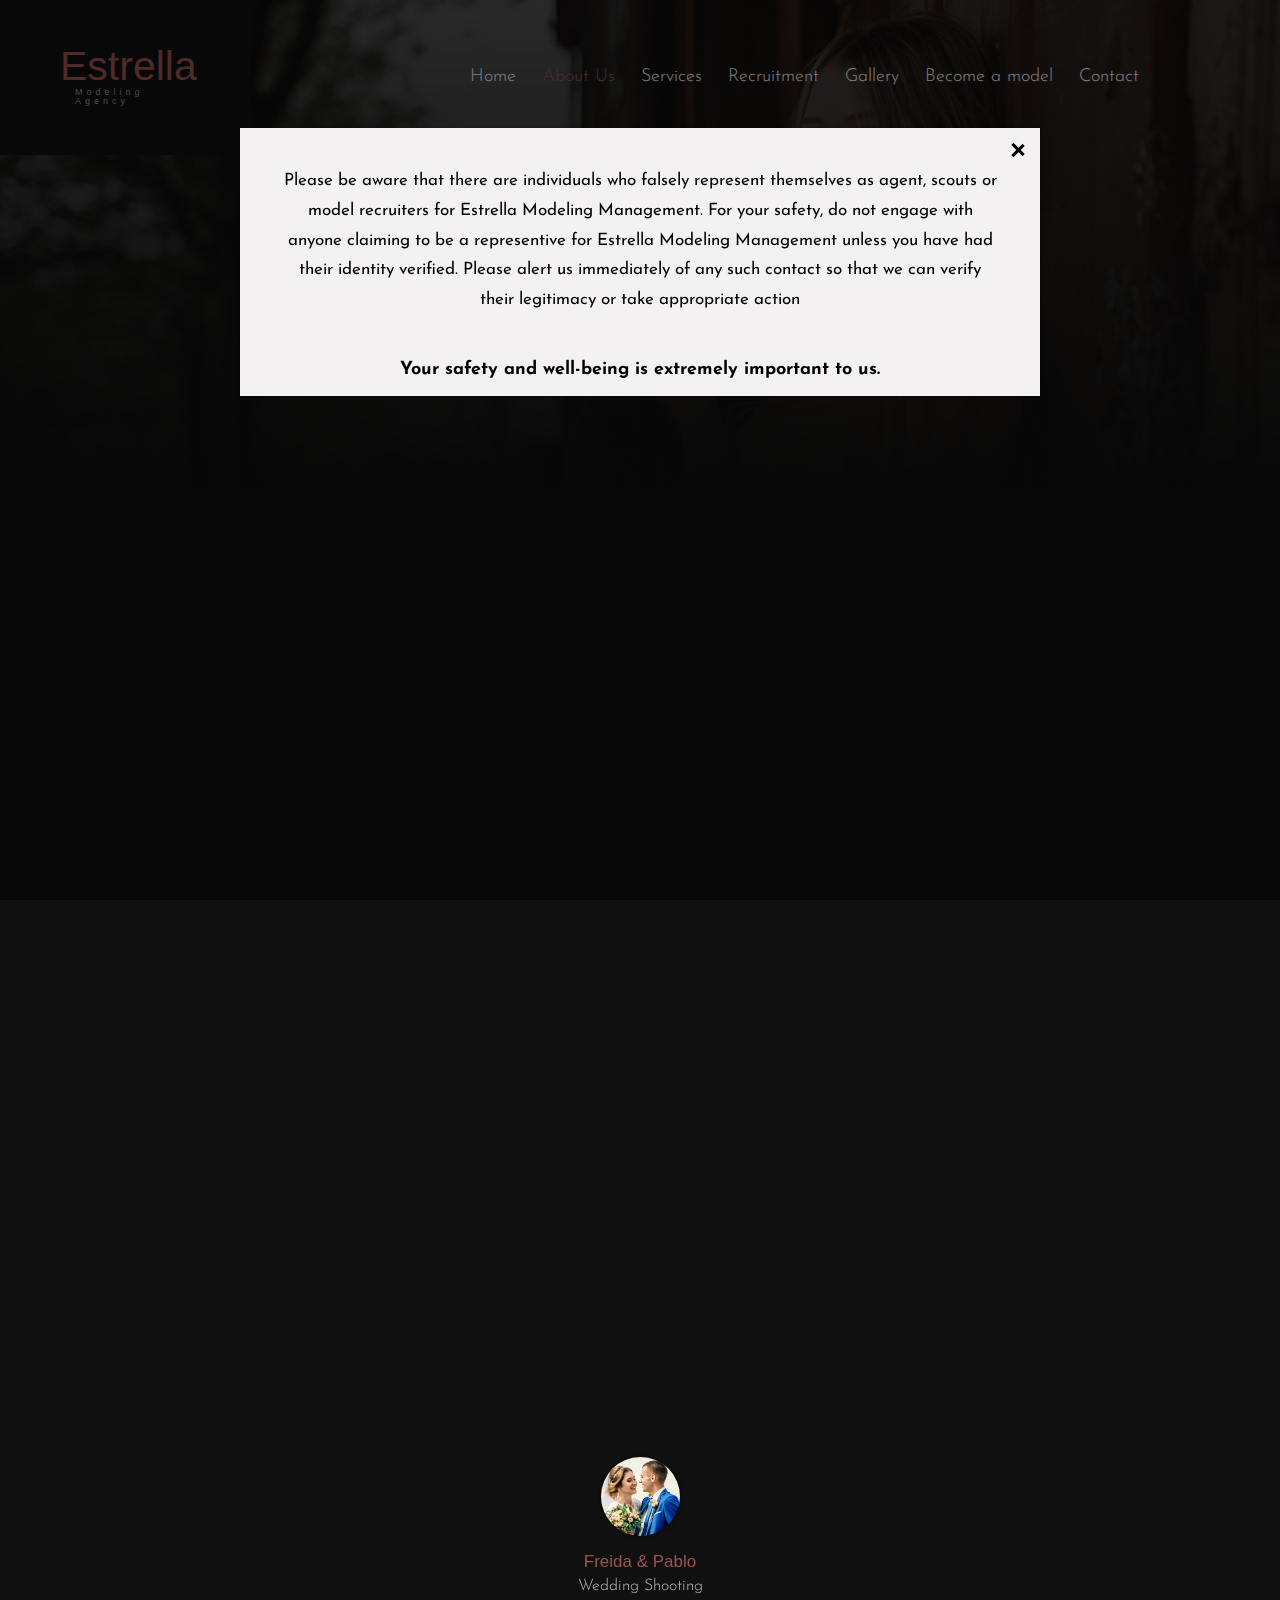
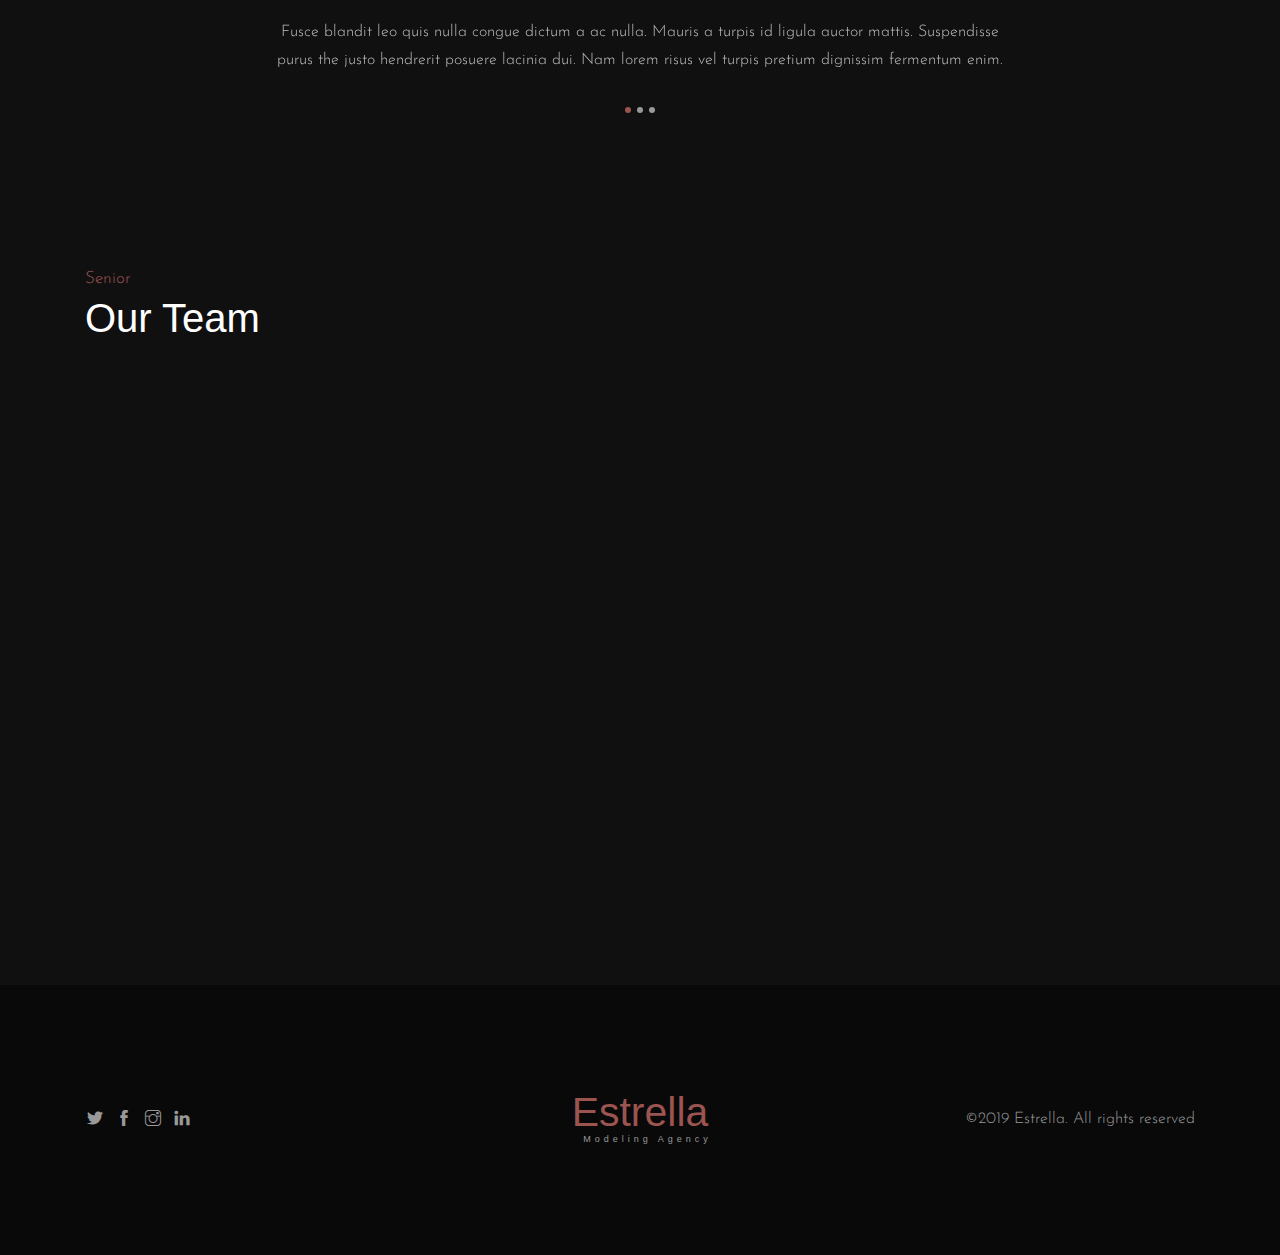
==== about.html @ 4ccad8d2 "last" ====
<!DOCTYPE html>
<html lang="zxx">


<!-- Mirrored from duruthemes.com/demo/html/jopho/dark/about.html by HTTrack Website Copier/3.x [XR&CO'2014], Fri, 23 Jun 2023 15:51:38 GMT -->
<head>
    <meta charset="utf-8">
    <meta http-equiv="X-UA-Compatible" content="IE=edge" />
    <meta name="viewport" content="width=device-width, initial-scale=1, maximum-scale=1" />
    <title>Estrella Modeling Agency</title>
    <link rel="shortcut icon" href="img/favicon.png" />
    <link rel="stylesheet" href="css/plugins.css" />
    <link rel="stylesheet" href="css/style.css" />
    <!-- Global site tag (gtag.js) - Google Analytics -->
    <script async src="https://www.googletagmanager.com/gtag/js?id=UA-144098545-1"></script>
    <script>
      window.dataLayer = window.dataLayer || [];
      function gtag(){dataLayer.push(arguments);}
      gtag('js', new Date());
      gtag('config', 'UA-144098545-1');
    </script>
</head>

<body>
    <!-- Loading -->
    <div class="loading">
        <div class="text-center middle">
            <div class="lds-ellipsis">
                <div></div>
                <div></div>
                <div></div>
                <div></div>
            </div>
        </div>
    </div>
    <!-- Navbar -->
    <nav class="navbar navbar-expand-lg">
        <!-- Logo -->
        <div class="logo-wrapper valign">
            <div class="logo">
                <h2><a href="index.html">Estrella </a><span>Modeling Agency</span></h2>
            </div>
        </div>
        <button class="navbar-toggler" type="button" data-toggle="collapse" data-target="#navbarSupportedContent" aria-controls="navbarSupportedContent" aria-expanded="false" aria-label="Toggle navigation"> <span class="icon-bar"><i class="ti-line-double"></i></span> </button>
        <!-- Navbar links -->
        <div class="collapse navbar-collapse" id="navbarSupportedContent">
            <ul class="navbar-nav ml-auto">
                <li class="nav-item"><a class="nav-link" href="index.html">Home</a></li>
                <li class="nav-item"><a class="nav-link active" href="about.html">About Us</a></li>
                <li class="nav-item"><a class="nav-link" href="services.html">Services</a></li>
                <li class="nav-item"><a class="nav-link" href="recruitment.html">Recruitment</a></li>
                <li class="nav-item"><a class="nav-link" href="gallery.html">Gallery</a></li>
                <li class="nav-item"><a class="nav-link" href="application.html">Become a model</a></li>
                <!-- <li class="nav-item dropdown"> <span class="nav-link"> Blog <i class="ti-angle-down"></i></span>
                    <ul class="dropdown-menu last">
                        <li class="dropdown-item"><a href="blog.html">Blog Page</a></li>
                        <li class="dropdown-item"><a href="post.html">Post Page</a></li>
                        <li class="dropdown-item"><a href="services-page.html">Services Page</a></li>
                    </ul>
                </li> -->
                <li class="nav-item"><a class="nav-link" href="contact.html">Contact</a></li>
            </ul>
        </div>
    </nav>
    <div class="bts-popup" role="alert" style="z-index: 500000;">
        <div class="bts-popup-container">
          <img src="https://www.trend-transformations.com/wp-content/themes/trend-transformations/library/images/trend-logo-white.svg" alt="" width="50%" />
              <p style="color: rgb(0, 0, 0); font-weight: 400; font-size: 17px;" >Please be aware that there are individuals who falsely represent themselves as agent, scouts or model recruiters for Estrella Modeling Management. For your safety, do not engage with anyone claiming to be a representive for Estrella Modeling Management unless you have had their identity verified. Please alert us immediately of any such contact so that we can verify their legitimacy or take appropriate action</p>
              <p style="color: rgb(0, 0, 0); font-weight: 700; font-size: 18px;">Your safety and well-being is extremely important to us.</p>
                    <div>
                   <!-- <a href="#0">Enter</a> -->
             </div>
            <a href="#0" class="bts-popup-close img-replace">Close</a>
        </div>
    </div>
    <!-- Header Banner -->
    <header class="banner-header banner-img valign bg-img" data-overlay-dark="7" data-background="img/gallery/01.jpg" data-stellar-background-ratio="0.5">
        <div class="container">
            <div class="row">
                <div class="col-md-7 offset-md-5 text-right caption mt-60 animate-box" data-animate-effect="fadeInUp">
                    <h5>Welcome</h5>
                    <h1>About Us</h1>
                </div>
            </div>
        </div>
    </header>
    <!--  About -->
    <section class="section-padding mt-30 mb-30">
        <div class="container">
            <div class="row">
                <div class="col-md-12">
                    <div class="row">
                        <div class="col-md-7 mb-60">
                            <div class="row">
                                <div class="col-md-3 animate-box" data-animate-effect="fadeInUp"> <span class="line-one"></span> </div>
                                <div class="col-md-8 animate-box" data-animate-effect="fadeInUp">
                                    <h6>As a global powerhouse modeling agency, Estrella Modeling Agency connects top talent in fashion and entertainment with leading international brands. We are continually focused on enhancing clients relationships through business savy, creative energy, cutting-edge ideas and valued relationships.</h6>
                                    <p>Estrella Modeling Agency is committed to equal employment opportunity.

                                        Our global network includes offices in New York, Los Angeles, London, Milan and Paris. Hiring priorities are based on business priorities in each of the member of our network
                                        
                                        (Note: No personal images are needed if you are applying for an Internal Career opportunity.)</p>
                                    <p>If you're interested in taking a next step in your career growth with Estrella Modeling Agency, send us your resume or career credentials via this link, or via email to</p>
                              <img src="img/sign.png" class="sign" alt="">
                                </div>
                            </div>
                        </div>
                        <div class="col-md-5 animate-box" data-animate-effect="fadeInUp">
                            <div class="jophoto-about-img">
                                <div class="img"> <img src="img/about.jpg" alt=""> </div>
                            </div>
                        </div>
                    </div>
                </div>
            </div>
        </div>
    </section>
    <!-- Testimonials -->
    <div class="testimonails bg-img section-padding" data-overlay-dark="5" data-background="img/banner/05.jpg">
        <div class="container">
            <div class="row">
                <div class="col-md-8 offset-md-2 text-center over  mt-30 mb-30">
                    <div class="owl-carousel owl-theme">
                        <div class="citem">
                            <div class="client-img"> <img src="img/team/t3.jpg" alt=""> </div>
                            <h5>Freida & Pablo</h5>
                            <h6>Wedding Shooting</h6>
                            <p>Fusce blandit leo quis nulla congue dictum a ac nulla. Mauris a turpis id ligula auctor mattis. Suspendisse purus the justo hendrerit posuere lacinia dui. Nam lorem risus vel turpis pretium dignissim fermentum enim.</p>
                        </div>
                        <div class="citem">
                            <div class="client-img"> <img src="img/team/t1.jpg" alt=""> </div>
                            <h5>Olivia & Enrico</h5>
                            <h6>Wedding Shooting</h6>
                            <p>Fusce blandit leo quis nulla congue dictum a ac nulla. Mauris a turpis id ligula auctor mattis. Suspendisse purus the justo hendrerit posuere lacinia dui. Nam lorem risus vel turpis pretium dignissim fermentum enim.</p>
                        </div>
                        <div class="citem">
                            <div class="client-img"> <img src="img/team/t2.jpg" alt=""> </div>
                            <h5>Eleanor & Stefano</h5>
                            <h6>Wedding Shooting</h6>
                            <p>Fusce blandit leo quis nulla congue dictum a ac nulla. Mauris a turpis id ligula auctor mattis. Suspendisse purus the justo hendrerit posuere lacinia dui. Nam lorem risus vel turpis pretium dignissim fermentum enim.</p>
                        </div>
                    </div>
                </div>
            </div>
        </div>
    </div>
    <!-- Team -->
    <section class="team section-padding">
        <div class="container">
            <div class="row">
                <div class="col-md-12 mb-30">
                    <span class="section-subtitle">Senior</span>
                    <h2 class="section-title">Our Team</h2>
                </div>
            </div>
            <div class="row">
                <div class="col-md-12 owl-carousel owl-theme animate-box" data-animate-effect="fadeInUp">
                    <div class="item">
                        <div class="img"> <img src="img/team/01.jpg" alt=""> </div>
                        <div class="info">
                            <h6>Henry Mason</h6>
                            <p>Estrella Modeling Management New York City</p>
                            <div class="social valign">
                                <div class="full-width">
                                    <p>Henrymason161@gmail.com</p> <a href="#"><i class="ti-facebook"></i></a> <a href="#"><i class="ti-twitter-alt"></i></a> <a href="#"><i class="ti-instagram"></i></a>
                                </div>
                            </div>
                        </div>
                    </div>
                    <div class="item">
                        <div class="img"> <img src="img/team/02.jpg" alt=""> </div>
                        <div class="info">
                            <h6>Anna Liam</h6>
                            <p>Estrella Modeling Management London</p>
                            <div class="social valign">
                                <div class="full-width">
                                    <p>Annalaim27@gmail.com</p> <a href="#"><i class="ti-facebook"></i></a> <a href="#"><i class="ti-twitter-alt"></i></a> <a href="#"><i class="ti-instagram"></i></a>
                                </div>
                            </div>
                        </div>
                    </div>
                    <div class="item">
                        <div class="img"> <img src="img/team/03.jpg" alt=""> </div>
                        <div class="info">
                            <h6>Jason Samuel</h6>
                            <p>Estrella Modeling Management Paris, France</p>
                            <div class="social valign">
                                <div class="full-width">
                                    <p>Jasonsam958@gmail.com</p> <a href="#"><i class="ti-facebook"></i></a> <a href="#"><i class="ti-twitter-alt"></i></a> <a href="#"><i class="ti-instagram"></i></a>
                                </div>
                            </div>
                        </div>
                    </div>
                </div>
            </div>
        </div>
    </section>
    <!-- Footer -->
    <footer class="footer">
        <div class="container">
            <div class="row">
                <div class="col-md-4 footer-text-left">
                    <div class="social"> 
                        <a href="#"><i class="ti-twitter-alt"></i></a> 
                        <a href="#"><i class="ti-facebook"></i></a> 
                        <a href="#"><i class="ti-instagram"></i></a> 
                        <a href="#"><i class="ti-linkedin"></i></a> 
                    </div>
                </div>
                <div class="col-md-4 footer-text-center">
                    <div class="logo">
                        <h1><a href="index-2.html">Estrella<span>Modeling Agency</span></a></h1>
                    </div>
                </div>
                <div class="col-md-4 footer-text-right">
                    <p>&copy;2019 Estrella. All rights reserved</p>
                </div>
            </div>
        </div>
    </footer>
    <!-- jQuery -->
    <script src="js/jquery-3.0.0.min.js"></script>
    <script src="js/jquery-migrate-3.0.0.min.js"></script>
    <script src="js/modernizr-2.6.2.min.js"></script>
    <script src="js/popper.min.js"></script>
    <script src="js/bootstrap.min.js"></script>
    <script src="js/scrollIt.min.js"></script>
    <script src="js/jquery.waypoints.min.js"></script>
    <script src="js/owl.carousel.min.js"></script>
    <script src="js/jquery.stellar.min.js"></script>
    <script src="js/jquery.fancybox.min.js"></script>
    <script src="js/scripts.js"></script>
</body>

<!-- Mirrored from duruthemes.com/demo/html/jopho/dark/about.html by HTTrack Website Copier/3.x [XR&CO'2014], Fri, 23 Jun 2023 15:51:41 GMT -->
</html>
---- css/style.css ----
/* -----------------------------------------------------------------------------------

 01. Google Fonts
 02. Basics style
 03. Owl-Theme settings
 04. Sections style
 05. Navbar style
 06. Header style
 07. Slider style
 08. Slider Left Panel
 09. Page Banner Header
 10. About style 
 11. Team style
 12. Services style
 13. Gallery style
 14. Blog style
 15. Post style
 16. Contact style
 17. Button 
 18. Footer
 19. Responsive
 
----------------------------------------------------------------------------------- */


/* ======= Google fonts ======= */
@import url('https://fonts.googleapis.com/css2?family=Josefin+Sans:wght@300;400&amp;family=Julius+Sans+One&amp;display=swap');


/* ======= Basics ======= */
* {
    margin: 0;
    padding: 0;
    -webkit-box-sizing: border-box;
    box-sizing: border-box;
    outline: none;
    list-style: none;
    word-wrap: break-word;
}
body {
    color: #999;
    line-height: 1.75em;
    font-weight: 300;
    font-size: 16px;
    font-family: 'Josefin Sans', sans-serif;
    overflow-x: hidden !important;
    background: #101010;
}
p {
    font-family: 'Josefin Sans', sans-serif;
    font-size: 16px;
    font-weight: 300;
    color: #999;
    line-height: 1.75em;
    margin-bottom: 20px;
}
h1,
h2,
h3,
h4,
h5,
h6 {
    font-weight: 400;
    font-family: 'Julius Sans One', sans-serif;
    line-height: 1.5em;
}
img {
    width: 100%;
    height: auto;
}
img {
    -webkit-transition: all 0.5s;
    -o-transition: all 0.5s;
    transition: all 0.5s;
    color: #101010;
}
span,
a,
a:hover {
    display: inline-block;
    text-decoration: none;
    color: inherit;
}
b {
    font-weight: 400;
    color: #9c5451;
}
/* text field */
button,
input,
optgroup,
select,
textarea {
    font-family: 'Josefin Sans', sans-serif;
}
input[type="password"]:focus,
input[type="email"]:focus,
input[type="text"]:focus,
input[type="file"]:focus,
input[type="radio"]:focus,
input[type="checkbox"]:focus,
textarea:focus,
#country_select:focus {
    outline: none;
}
input[type="password"],
input[type="email"],
input[type="text"],
input[type="file"],
textarea, label[for="country"], #country_select {
    max-width: 100%;
    margin-bottom: 15px;
    padding: 18px 10px 10px;
    height: auto;
    background-color: transparent;
    -webkit-box-shadow: none;
    box-shadow: none;
    border-width: 0 0 1px;
    border-style: solid;
    display: block;
    width: 100%;
    line-height: 1.75em;
    font-weight: 300;
    color: #999;
    background-image: none;
    border-bottom: 1px solid #333;
    border-color: ease-in-out .15s, box-shadow ease-in-out .15s;
}
input:focus,
textarea:focus {
    border-bottom-width: 1px;
    border-color: #9c5451;
}
.gh{
    max-width: 100%;
    margin-bottom: 15px;
    padding: 18px 10px 10px;
    height: auto;
    background-color: rgb(78, 77, 77);
    -webkit-box-shadow: none;
    box-shadow: none;
    border-width: 0 0 1px;
    border-style: solid;
    display: block;
    width: 100%;
    line-height: 1.75em;
    font-weight: 300;
    color: #ffffff;
    justify-content: center;
    justify-self: center;
    justify-items: center;
    align-items: center;
    align-self: center;
    display: flex;
    background-image: none;
    border: 1px solid #333;
    border-color: ease-in-out .15s, box-shadow ease-in-out .15s; 
}
#img{
    max-width: 100%;
    margin-bottom: 15px;
    padding: 18px 10px 10px;
    height: auto;
    background-color: transparent;
    -webkit-box-shadow: none;
    box-shadow: none;
    border-width: 0 0 1px;
    border-style: solid;
    display: block;
    width: 100%;
    line-height: 1.75em;
    font-weight: 300;
    color: #961a1a;
    background-color: #828282;
   
    background-image: none;
    border: 1px solid #333;
    border-color: ease-in-out .15s, box-shadow ease-in-out .15s;
  
}


/* submit and alert success  */
input[type="submit"],
input[type="reset"],
input[type="button"],
button {
    font-family: 'Josefin Sans', sans-serif;
    font-size: 16px;
    font-weight: 300;
    text-shadow: none;
    -webkit-box-shadow: none;
    box-shadow: none;
    line-height: 1.75em;
    -webkit-transition: background-color .15s ease-out;
    transition: background-color .15s ease-out;
    border: none;
    color: #fff;
    background: #9c5451;
    padding: 10px 27px;
    position: relative;
    overflow: hidden;
    cursor: pointer;
}
input[type="submit"]:hover,
input[type="reset"]:hover,
input[type="button"]:hover,
button:hover {
    background-color: rgba(255,255,255,0.05);
    color: #fff;
    border: none;
}
.alert-success {
    background: transparent;
    color: #999;
    border: 1px solid #9c5451;
    border-radius: 0px;
}
/* placeholder */
::-webkit-input-placeholder {
    color: #999;
}
:-moz-placeholder {
    color: #999;
}
::-moz-placeholder {
    color: #999;
    opacity: 1;
}
:-ms-input-placeholder {
    color: #999;
}


select {
    padding: 10px;
    border-radius: 5px;
}
table,
th,
tr,
td {
    border: 1px solid #ececec;
}
th,
tr,
td {
    padding: 10px;
}
input[type="radio"],
input[type="checkbox"] {
    display: inline;
}
.bg-gray {
    background: #f8fafd;
}
.o-hidden {
    overflow: hidden;
}
.position-re {
    position: relative;
}
.full-width {
    width: 100%;
}
.bg-img {
    background-size: cover;
    background-repeat: no-repeat;
}
.bg-fixed {
    background-attachment: fixed;
}
.pattern {
    background-repeat: repeat;
    background-size: auto;
}
.sub-title {
    font-size: 16px;
    font-weight: 400;
    color: #101010;
    margin-bottom: 10px;
}
.bold {
    font-weight: 800;
}
.count {
    font-family: 'Josefin Sans', sans-serif;
}
.valign {
    display: -webkit-box;
    display: -ms-flexbox;
    display: flex;
    -webkit-box-align: center;
    -ms-flex-align: center;
    align-items: center;
}
.v-middle {
    position: absolute;
    width: 100%;
    top: 50%;
    left: 0;
    -webkit-transform: translate(0%, -50%);
    transform: translate(0%, -50%);
}
/* important for animate effect */
.js .animate-box {
    opacity: 0;
}

/* ======= Selection ======= */
::-webkit-selection {
    color: #828282;
    background: rgba(0, 0, 0, 0.1);
}
::-moz-selection {
    color: #828282;
    background: rgba(0, 0, 0, 0.1);
}
::selection {
    color: #828282;
    background: rgba(0, 0, 0, 0.1);
}


/* ======= Owl-Theme ======= */
.owl-theme .owl-nav.disabled + .owl-dots {
    margin-top: 15px;
    line-height: .7;
    display: block;
}
.owl-theme .owl-dots .owl-dot span {
    width: 6px;
    height: 6px;
    margin: 0 3px;
    border-radius: 50%;
    background: #999;
}
.owl-theme .owl-dots .owl-dot.active span,
.owl-theme .owl-dots .owl-dot:hover span {
    background: #9c5451;
}


/* ======= Sections ======= */
.section-padding {
    padding: 60px 0;
}
.section-padding h6 {
    color: #9c5451;
    font-size: 20px;
    margin-bottom: 20px;
}

.section-subtitle {
    color: #9c5451;
    font-size: 17px;
    font-family: 'Josefin Sans', sans-serif;
    font-weight: 300;
    margin-bottom: 5px;
}

.section-title {
    font-size: 40px;
    font-family: 'Julius Sans One', sans-serif;
    font-weight: 400;
    color: #fff;
    position: relative;
    margin-bottom: 10px;
    line-height: 1em;
}
.line-hr {
    width: 70px;
    border-top: 1px solid #101010;
    margin-top: 0px;
    margin-bottom: 30px;
}


/* ======= Navbar ======= */
.navbar {
    position: absolute;
    left: 0;
    top: 0;
    width: 100%;
    background: transparent;
    z-index: 9;
    padding-right: 10%;
    padding-left: 0;
    padding-top: 0;
    padding-bottom: 0;
}
.navbar .icon-bar {
    color: #999;
}
.navbar .navbar-nav .nav-link {
    font-size: 18px;
    font-weight: 300;
    color: #fff;
    margin: 15px 5px;
    -webkit-transition: all .4s;
    transition: all .4s;
}
.navbar .navbar-nav .nav-link:hover {
    color: #9c5451;
}
.navbar .navbar-nav .active {
    color: #9c5451 !important;
}
.nav-scroll {
    background: #090909;
    padding: 0 10% 0 0;
    position: fixed;
    top: -100px;
    left: 0;
    width: 100%;
    -webkit-transition: -webkit-transform .5s;
    transition: -webkit-transform .5s;
    transition: transform .5s;
    transition: transform .5s, -webkit-transform .5s;
    -webkit-transform: translateY(100px);
    transform: translateY(100px);
    -webkit-box-shadow: 0px 10px 30px rgba(0, 0, 0, 0.1);
    box-shadow: 0px 10px 30px rgba(0, 0, 0, 0.1);
}
.nav-scroll .icon-bar {
    color: #999;
}
.nav-scroll .navbar-nav .nav-link {
    color: #fff;
}
.nav-scroll .navbar-nav .active {
    color: #9c5451 !important;
}
.nav-scroll .navbar-nav .logo {
    padding: 15px 0;
    color: #999;
}
.nav-scroll .logo {
    width: 131px;
}
.nav-scroll .logo-wrapper .logo h2 {
    font-weight: 400;
    font-size: 35px;
    margin-bottom: 0;
    color: #9c5451;
    line-height: 0.85em;
}
.nav-scroll .logo-wrapper .logo span {
    display: block;
    margin-top: 5px;
    font-size: 8px;
    color: #999;
    font-weight: 400;
    letter-spacing: 3px;
    margin-left: 15px;
    line-height: 1em;
}
.nav-scroll .logo-wrapper {
    padding: 20px 70px;
    background: #090909;
}
.logo-wrapper {
    float: left;
    background: #101010;
    padding: 48.5px 60px;
}
.logo-wrapper .logo h2 {
    font-weight: 400;
    font-size: 41px;
    color: #9c5451;
    line-height: 0.85em;
}
.logo-wrapper .logo span {
    display: block;
    margin-top: 5px;
    font-size: 9px;
    color: #999;
    font-weight: 400;
    letter-spacing: 4px;
    margin-left: 15px;
    line-height: 1em;
}
.logo {
    padding: 0;
    width: 131px;
}
.dropdown:hover .dropdown-menu,
.dropdown:hover .mega-menu {
    opacity: 1;
    visibility: visible;
    -webkit-transform: translateY(0);
    transform: translateY(0);
}
.dropdown .nav-link {
    cursor: pointer;
}
.dropdown .nav-link i {
    padding-left: 1px;
    font-size: 9px;
}
.dropdown-item {
    position: relative;
}
.dropdown-item:hover .sub-menu {
    opacity: 1;
    visibility: visible;
    -webkit-transform: translateY(0);
    transform: translateY(0);
}
.dropdown-item span {
    display: block;
    cursor: pointer;
}
.dropdown-menu,
.sub-menu {
    display: block;
    opacity: 0;
    visibility: hidden;
    -webkit-transform: translateY(20px);
    transform: translateY(20px);
    width: 200px;
    padding: 15px 10px;
    border-radius: 0;
    border: 0;
    background-color: #101010;
    -webkit-box-shadow: 0px 10px 20px rgba(0, 0, 0, 0.05);
    box-shadow: 0px 10px 20px rgba(0, 0, 0, 0.05);
    -webkit-transition: all .3s;
    transition: all .3s;
}
.dropdown-menu .dropdown-item,
.sub-menu .dropdown-item {
    padding: 7px 14px;
    font-size: 16px;
    font-weight: 300;
    color: #fff;
    position: relative;
    -webkit-transition: all .4s;
    transition: all .4s;
    border-bottom: 1px solid #202020;
}
.dropdown-menu .dropdown-item:last-child,
.sub-menu .dropdown-item:last-child {
    border-bottom: none;
}
.dropdown-menu .dropdown-item:hover,
.sub-menu .dropdown-item:hover {
    background: transparent;
    padding-left: 20px;
    color: #9c5451;
}
.dropdown-menu .dropdown-item a,
.sub-menu .dropdown-item a {
    display: block;
}
.dropdown-menu .dropdown-item i,
.sub-menu .dropdown-item i {
    padding: 5px 0 0 5px;
    font-size: 11px;
    float: right;
}
.dropdown-menu .dropdown-item em,
.sub-menu .dropdown-item em {
    font-size: 8px;
    background-color: #101010;
    padding: 2px 4px;
    color: #fff;
    border-radius: 2px;
    position: absolute;
    right: 10px;
    top: 5px;
}
.dropdown-menu.last {
    left: -100%;
}
.sub-menu {
    position: absolute;
    left: 100%;
    top: -5px;
}
.sub-menu.left {
    left: -100%;
    margin-left: -20px;
}
.mega-menu {
    position: absolute;
    opacity: 0;
    visibility: hidden;
    -webkit-transform: translateY(20px);
    transform: translateY(20px);
    right: -150px;
    width: 800px;
    background-color: #fff;
    -webkit-box-shadow: 0px 10px 20px rgba(0, 0, 0, 0.05);
    box-shadow: 0px 10px 20px rgba(0, 0, 0, 0.05);
    -webkit-transition: all .3s;
    transition: all .3s;
}
.mega-menu .dropdown-title {
    display: block;
    color: #101010;
    font-size: 10px;
    font-weight: 400;
    letter-spacing: 1px;
    text-transform: uppercase;
    margin-bottom: 15px;
    padding: 0 15px 15px;
    border-bottom: 1px solid #f7f7f7;
}
.mega-menu .dropdown-menu {
    position: static !important;
    float: left;
    -webkit-box-shadow: none;
    box-shadow: none;
    border-right: 1px solid #f7f7f7;
    border-bottom: 1px solid #f7f7f7;
    -webkit-transition: all .3s;
    transition: all .3s;
}
@media screen and (max-width: 767px) {
    .navbar {
        padding-right: 0px;
        padding-right: 0px;
        background: #101010;
    }
    .nav-scroll {
    background: #090909;
    }
    .logo-wrapper {
        float: left;
        padding: 15px;
    }
    .nav-scroll .logo-wrapper {
        padding: 15px;
        background-color: #090909;
    }
}


/* ======= Header ======= */
.header {
    min-height: 100vh;
    overflow: hidden;
}
.header .caption .o-hidden {
    display: inline-block;
}
.header .caption h2 {
    font-weight: 400;
    font-size: 30px;
}
.header .caption h4 {
    font-weight: 300;
    color: #9c5451;
    font-size: 18px;
    margin-bottom: 0;
    letter-spacing: 1px;
    font-family: 'Josefin Sans', sans-serif;
    -webkit-animation-delay: .2s;
    animation-delay: .2s;
}
.header .caption h1 {
    position: relative;
    margin: 10px 0;
    font-weight: 400;
    font-size: 60px;
    line-height: 1em;
    -webkit-animation-delay: .6s;
    animation-delay: .6s;
    color: #fff;
}
.header .caption p {
    font-family: 'Josefin Sans', sans-serif;
    font-size: 18px;
    font-weight: 300;
    margin-bottom: 0;
    color: #fff;
    -webkit-animation-delay: 1s;
    animation-delay: 1s;
    line-height: 1.4em;
}
.header .caption p span {
    letter-spacing: 5px;
    text-transform: uppercase;
    margin: 0 5px;
    padding-right: 14px;
    position: relative;
}
.header .caption p span:last-child {
    padding: 0;
}
.header .caption p span:last-child:after {
    display: none;
}
.header .caption p span:after {
    content: '';
    width: 7px;
    height: 7px;
    border-radius: 50%;
    background: #101010;
    position: absolute;
    top: 10px;
    right: 0;
    opacity: .5;
}
.header .caption .butn {
    -webkit-animation-delay: 1.2s;
    animation-delay: 1.2s;
}
.header .social a {
    color: #eee;
    font-size: 16px;
    margin: 10px 15px;
}



/* ======= Slider ======= */
.slider .owl-item,
.slider-fade .owl-item {
    height: 100vh;
    position: relative;
}
.slider .item,
.slider-fade .item {
    position: absolute;
    top: 0;
    left: 0;
    height: 100%;
    width: 100%;
    background-size: cover;
    background-position: center;
}
.slider .item .caption,
.slider-fade .item .caption {
    z-index: 9;
}
.slider .owl-theme .owl-dots,
.slider-fade .owl-theme .owl-dots {
    position: absolute;
    bottom: 5vh;
    width: 100%;
}
/* owl-nav next and prev */
.owl-nav {
    position: absolute;
    bottom: 5%;
    left: 12%;
}
.owl-prev {
    float: left;
}
.owl-next {
    float: right;
}
.owl-theme .owl-nav [class*=owl-] {
    color: #fff;
    font-size: 16px;
    margin: 0;
    padding: 0;
    background: transparent;
    display: inline-block;
    cursor: pointer;
    border-radius: 0px;
}
.owl-theme .owl-nav [class*=owl-]:hover {
    color: #9c5451;
    background: transparent;
}
@media screen and (max-width: 768px) {
    .owl-nav {
        display: none;
    }
}



/* ======= Slider Left Panel ======= */
.left-panel {
    background: #101010;
    position: absolute;
    width: 140px;
    height: 100%;
    left: 0;
    top: 0;
    z-index: 1;
    overflow: hidden;
}
.left-panel:after {
    content: '';
    display: block;
    width: 1px;
    height: 60px;
    bottom: 365px;
    background: #9c5451;
    position: absolute;
    right: 50%;
    margin-left: -1px;
    z-index: 1;
}
.left-panel span {
    color: #9c5451;
}
.left-txt {
    white-space: nowrap;
    text-align: right;
    position: absolute;
    right: 50%;
    bottom: 0;
    margin-bottom: 325px;
    line-height: 20px;
    margin-right: 10px;
    z-index: 9;
    color: #999;
    font-size: 16px;
    font-weight: 300;
    padding-left: 30px;
    -webkit-transform: rotate(-90deg);
    transform: rotate(-90deg);
    -webkit-transform-origin: 100% 0;
    transform-origin: 100% 0;
    word-spacing: 3px;
}
.left-txt a:hover {
    color: #9c5451;
}
@media (max-width: 767.98px) {
    .left-panel {
        display: none;
    }
}
@media (max-width: 991.98px) {
    .left-panel {
        width: 50px;
    }
}
@media (max-width: 1259.98px) {
    .left-panel {
        width: 100px;
    }
}
.line-one {
    -webkit-box-flex: 1;
    flex: 1 0;
    height: 1px;
    background-color: #9c5451;
    display: -webkit-box;
    display: flex;
    margin-top: 13px;
}


/* ======= Page Banner Header ======= */
.banner-header {
    height: 55vh;
    z-index: 0;
}
.banner-header h6 {
    font-size: 16px;
    font-weight: 400;
    margin-bottom: 10px;
}
.banner-header h6 a:hover {
    color: #101010;
}
.banner-header h6 i {
    margin: 0 15px;
    font-size: 10px;
}
.banner-header h5 {
    color: #9c5451;
    font-size: 17px;
    font-family: 'Josefin Sans', sans-serif;
    font-weight: 300;
    margin-bottom: 5px;
}
.banner-header h1 {
    font-size: 40px;
    font-family: 'Julius Sans One', sans-serif;
    font-weight: 400;
    color: #fff;
    position: relative;
    margin-bottom: 10px;
    line-height: 1em;
}
.banner-header p {
    font-family: 'Josefin Sans', sans-serif;
    font-size: 16px;
    font-weight: 300;
    margin-bottom: 0;
    color: #999;
    -webkit-animation-delay: 1s;
    animation-delay: 1s;
}
.banner-header p a {
    color: #9c5451;
}
@media screen and (max-width: 767px) {
    .banner-header {
        height: 30vh;
        margin-top: 70px;
    }
    .banner-header h6 {
        font-size: 12px;
        font-weight: 400;
        margin-bottom: 10px;
    }
    .banner-header h6 a:hover {
        color: #101010;
    }
    .banner-header h6 i {
        margin: 0 15px;
        font-size: 10px;
    }
    .banner-header h5 {
    }
    .banner-header h1 {
    }
    .banner-header p {
        font-size: 16px;
        color: #ececec;
    }
}

.banner-img:after {
    position: absolute;
    height: 100%;
    right: 0;
    left: 0;
    content: "";
     background: linear-gradient(hsla(0, 0%, 6%, 0.01), hsla(0, 0%, 6%, 0.01) 0%, #101010);
    object-fit: cover;
}



/* ======= About style ======= */
.jophoto-about-img img:hover {
    transform: scale(0.95);
}
.jophoto-about-img {
    position: relative;
}
.jophoto-about-img .img {
    padding: 0 30px 30px 15px;
    position: relative;
}
.jophoto-about-img .img:before {
    content: '';
    position: absolute;
    top: 30px;
    right: 0;
    left: 45px;
    bottom: 0;
    background: #9c5451;
    z-index: 2;
}
.jophoto-about-img .img:after {
    content: '';
    width: 90%;
    position: absolute;
    top: -10%;
    bottom: -10%;
    left: -4%;
    background-image: url(../img/dots.png);
    background-repeat: repeat;
    z-index: 1;
}
.jophoto-about-img .img img {
    position: relative;
    z-index: 3;
}
.sign {
    width: 140px;
}

/* ======= Team style ======= */
.team .item {
    margin-bottom: 30px;
}
.team .item .img:before {
    top: 20px;
    left: 20px;
    border-left: 1px solid;
    border-top: 1px solid;
    content: '';
    position: absolute;
    width: 40px;
    height: 40px;
    z-index: 20;
    border-color: rgba(255,255,255, 0.4);
}
.team .item:hover .info .social {
    top: 0;
}
.team .info {
    background-color: #191919;
    text-align: center;
    padding: 30px 15px;
    position: relative;
    overflow: hidden;
}
.team .info h6 {
    font-size: 17px;
    margin-bottom: 5px;
}
.team .info p {
    margin-bottom: 5px;
    color: #999;
}
.team .info .social {
    position: absolute;
    top: 100%;
    left: 0;
    width: 100%;
    height: 100%;
    background-color: #191919;
    -webkit-transition: all .4s;
    transition: all .4s;
}
.team .info .social a {
    font-size: 16px;
    color: #9c5451;
    margin: 0 5px;
}
.team .info .social a:hover {
    color: #999;
}


/* ======= Testimonails style ======= */
.testimonails {
  background-attachment: fixed;
}
.testimonails .client-img {
  width: 85px;
  height: 85px;
  border-radius: 50%;
  border: 3px solid rgba(0,0,0,.1);
  overflow: hidden;
  margin: 0 auto 10px;
}
.testimonails h5 {
  color: #9c5451;
  font-size: 17px;
  margin: 0;
}
.testimonails h6 {
    font-size: 16px;
    color: #bbb;
    margin-bottom: 20px;
    font-family: 'Josefin Sans', sans-serif;
    font-weight: 300;
}

.testimonails p {
  margin-bottom: 0;
}

.testimonails .owl-theme .owl-dots {
  margin-top: 30px !important;
}



/* ======= Services style ======= */
.services {}
.services-con {
    box-shadow: 0 0 5px rgba(0, 0, 0, 0.15);
    display: inline-block;
    position: relative;
    text-align: left;
    width: 100%;
    -webkit-box-sizing: border-box;
    box-sizing: border-box;
    background-color: transparent;
    box-shadow: none !important;
    padding: 30px 40px 0 0;
}
.services-con *,
.services-con *:before {
    -webkit-box-sizing: border-box;
    box-sizing: border-box;
    -webkit-transition: all 0.4s ease-out;
    transition: all 0.4s ease-out;
}
.services-con img {
    box-shadow: 0 0 20px rgba(0, 0, 0, 0.2);
    max-width: 100%;
    position: relative;
    vertical-align: top;
}
.services-con .services-title {
    background-color: #191919;
    bottom: 30px;
    left: 40px;
    position: absolute;
    right: 0;
    top: 0;
}
.services-con h4 {
    font-size: 17px;
    position: absolute;
    -webkit-transform: rotate(90deg);
    transform: rotate(90deg);
    -webkit-transform-origin: 0% 0%;
    -ms-transform-origin: 0% 0%;
    transform-origin: 0% 0%;
    color: #fff;
    left: 100%;
    margin: 0;
    opacity: 0.8;
    padding: 10px 40px 0 0;
    right: 0;
    font-family: 'Josefin Sans', sans-serif;
    top: 30px;
    white-space: nowrap;
    font-weight: 300;
}
.services-con a {
    position: absolute;
    top: 0;
    bottom: 0;
    left: 0;
    right: 0;
}
.services-con:hover .services-title,
.services-con.hover .services-title {
    background-color: #9c5451;
}



/* ======= Pricing styles ======= */
.price-box {
    position: relative;
    width: 100%;
    padding: 0;
    margin: 0;
    text-align: center;
    box-sizing: border-box;
    margin-bottom: 30px;
}
.price-box .price-box-inner {
    position: relative;
    display: inline-block;
    width: 100%;
    vertical-align: middle;
    -webkit-background-size: cover;
    background-size: cover;
    padding: 90px 30px;
}
.price-box .price-box-inner ul {
    list-style: none;
    margin: 0;
    padding: 0;
}
.price-box .price-box-inner ul li {
    margin: 0;
    padding: 0;
    text-align: center;
    color: #999;
}
.price-box .price-box-inner ul li.pricing-title {
    position: relative;
    font-size: 17px;
    line-height: 1.75em;
    font-weight: 400;
}
.price-box .price-box-inner ul li.pricing-title .pricing-pt-title {
    color: #9c5451;
    display: block;
    box-sizing: border-box;
    font-size: 17px;
    font-weight: 400;
    font-family: 'Julius Sans One', sans-serif;
    margin-bottom: 30px;
}
.price-box .price-box-inner ul li.pricing-prices {
        position: relative;
    padding: 0 0 30px 0;
}
.price-box .price-box-inner ul li.pricing-prices .pricing-dolar {
    position: relative;
    bottom: 2px;
    color: #fff; 
    font-size: 17px;
    line-height: 1em;
    font-weight: 400;
    font-family: 'Julius Sans One', sans-serif;
}
.price-box .price-box-inner ul li.pricing-prices .pricing-price {
    position: relative;
    display: inline-block;
    vertical-align: middle;
    left: -5px;
    font-size: 50px;
    font-weight: 300;
    color: #fff;
}
.price-box .price-box-inner ul li.pricing-content {
    font-family: 'Josefin Sans', sans-serif;
    padding: 0;
    line-height: 2em;
    font-size: 16px;
    font-weight: 300;
    color: #999;
}


/* ======= Gallery style ======= */
.jophoto-photos .jophoto-photo-item {
    position: relative;
    margin-bottom: 30px;
}
.jophoto-photos .jophoto-photo-item:after {
    position: absolute;
    content: "";
    left: 0;
    right: 0;
    bottom: 0;
    top: 0;
    background: rgba(0, 0, 0, 0.6);
    z-index: 1;
    -webkit-transition: .3s all ease;
    -o-transition: .3s all ease;
    transition: .3s all ease;
    opacity: 0;
    visibility: hidden;
}
.jophoto-photos .jophoto-photo-item .photo-text-more {
    position: absolute;
    z-index: 3;
    top: 50%;
    left: 50%;
    width: 100%;
    -webkit-transform: translate(-50%, -50%);
    -ms-transform: translate(-50%, -50%);
    transform: translate(-50%, -50%);
    margin-top: 30px;
    -webkit-transition: .3s all ease;
    -o-transition: .3s all ease;
    transition: .3s all ease;
    opacity: 0;
    visibility: hidden;
    text-align: center;
    color: rgba(255, 255, 255, 0.6);
}
.jophoto-photos .jophoto-photo-item .photo-text-more .ti-search {
    color: #fff;
    font-size: 20px;
}
.jophoto-photos .jophoto-photo-item .photo-text-more .heading {
    font-size: 16px;
    color: #fff;
    margin-bottom: 0;
    text-transform: uppercase;
}
.jophoto-photos .jophoto-photo-item .photo-text-more .meta {
    color: #cccccc;
    text-transform: uppercase;
    font-size: 12px;
}
.jophoto-photos .jophoto-photo-item img {
    width: 100%;
    -o-object-fit: cover;
    object-fit: cover;
}
@media (max-width: 575.98px) {
    .jophoto-photos .jophoto-photo-item img {}
}
.jophoto-photos .jophoto-photo-item:hover:after {
    opacity: 1;
    visibility: visible;
}
.jophoto-photos .jophoto-photo-item:hover .photo-text-more {
    margin-top: 0;
    opacity: 1;
    visibility: visible;
}


/* ======= Blog style ======= */
.blog-entry {
    width: 100%;
    float: left;
    background: #191919;
    margin-bottom: 60px;
}
.blog-entry .desc {
    padding: 20px;
}
@media screen and (max-width: 768px) {
    .blog-entry {
        margin-bottom: 45px;
    }
}
.blog-entry .blog-img {
    width: 100%;
    float: left;
    overflow: hidden;
    position: relative;
    z-index: 1;
    margin-bottom: 20px;
}
.blog-entry .blog-img img {
    position: relative;
    max-width: 100%;
    -webkit-transform: scale(1);
    -moz-transform: scale(1);
    -ms-transform: scale(1);
    -o-transform: scale(1);
    transform: scale(1);
    -webkit-transition: 0.3s;
    -o-transition: 0.3s;
    transition: 0.3s;
}
.blog-entry .desc h3 {
    font-size: 20px;
    margin-bottom: 15px;
    line-height: 1.5em;
    font-weight: 400;
}
.blog-entry .desc h3 a {
    color: #9c5451;
    font-size: 20px;
    text-decoration: none;
    font-family: 'Julius Sans One', sans-serif;
    font-weight: 400;
    line-height: 1em;
}
.blog-entry .desc span {
    display: block;
    margin-bottom: 5px;
    font-size: 12px;
    color: #999 !important;
}
.blog-entry .desc span small i {
    color: #999;
}
.blog-entry .desc .lead {
    font-size: 16px;
    color: #fff;
    font-weight: 700;
    font-family: 'Josefin Sans', sans-serif;
}
.blog-entry .desc .lead:hover {
    color: #fff;
}
.blog-entry:hover .blog-img img {
    -webkit-transform: scale(1.1);
    -moz-transform: scale(1.1);
    -ms-transform: scale(1.1);
    -o-transform: scale(1.1);
    transform: scale(1.1);
}
/* Pagination */
.jophoto-pagination-wrap {
    padding: 0;
    margin: 0;
    text-align: center;
}
.jophoto-pagination-wrap li {
    display: inline-block;
    margin: 0 5px;
}
.jophoto-pagination-wrap li a {
    background: #191919;
    display: inline-block;
    width: 40px;
    height: 40px;
    line-height: 40px;
    text-align: center;
    color: #999;
    font-weight: 300;
}
.jophoto-pagination-wrap li a:hover {
    opacity: 1;
    text-decoration: none;
    box-shadow: 0px 16px 28px 0px rgba(0, 0, 0, 0.20);
    background: #9c5451;
}
.jophoto-pagination-wrap li a.active {
    background-color: #9c5451;
    border: 1px solid #9c5451;
    color: #999;
}

.jophoto-pagination-wrap li a i {
    font-size: 9px;
}

@media screen and (max-width: 768px) {
    .jophoto-pagination-wrap {
        padding: 0 0 60px 0;
        margin: 0;
        text-align: center;
    }
}


/* ======= Post style ======= */
.jophoto-post-section {
    padding-top: 120px;
}
.jophoto-comment-section {
    padding-top: 60px;
    margin-bottom: 60px;
}
.jophoto-post-caption h1 {
    margin-bottom: 20px;
    font-size: 40px;
    text-transform: uppercase;
}
.jophoto-post-comment-wrap {
    display: flex;
    margin-bottom: 60px;
}
.jophoto-user-comment {
    margin-right: 30px;
    flex: 0 0 auto;
}
.jophoto-user-comment img {
    border-radius: 100%;
    width: 100px;
}
.jophoto-user-content {
    margin-right: 26px;
}
.jophoto-user-content h3 {
    font-size: 16px;
    line-height: 1.75em;
    color: #9c5451;
    margin: 0 0 15px;
}
.jophoto-user-content h3 span {
    font-size: 9px;
    line-height: 1.75em;
    color: #999;
    font-weight: 300;
    margin-left: 15px;
}
.jophoto-repay {
    font-size: 12px;
    line-height: 1.75em;
    color: #9c5451 !important;
    margin: 0;
    font-weight: 300;
}


/* ======= Contact style ======= */
.jophoto-map-section {
    overflow: hidden;
    margin-bottom: 60px;
}
#jophoto-contactMap {
    width: 100%;
    height: 550px;
}
.jophoto-more-contact {
    background: #fafafa;
}


/* ======= Buttons ======= */
.butn {
    font-family: 'Josefin Sans', sans-serif;
    font-size: 14px;
    font-weight: 400;
    letter-spacing: 1px;
    padding: 11px 24px;
    background: #101010;
    position: relative;
    z-index: 3;
    -webkit-transition: all .4s;
    transition: all .4s;
    cursor: pointer;
    outline: none !important;
    overflow: hidden;
    border: none;
}
.butn span {
    position: relative;
    z-index: 2;
    color: #fff;
    -webkit-transition-delay: 0s;
    transition-delay: 0s;
}
.butn:before,
.butn:after {
    content: '';
    width: 0;
    height: 100%;
    background: #222;
    position: absolute;
    left: 0;
    top: 0;
    -webkit-transition: width 0.4s;
    transition: width 0.4s;
    z-index: 1;
    opacity: .4;
}
.butn:after {
    -webkit-transition-delay: 0s;
    transition-delay: 0s;
    background: #222;
    opacity: 1;
}
.butn:hover:before,
.butn:hover:after {
    width: 100%;
}
.butn:hover:after {
    -webkit-transition-delay: .2s;
    transition-delay: .2s;
}
.butn:hover span {
    -webkit-transition-delay: .2s;
    transition-delay: .2s;
    color: #fff;
}
.butn-dark {
    background: #9c5451;
}
.butn-dark:hover {
    background: #090909;
}
.butn-dark:before,
.butn-dark:after {
    background: #090909;
}
.butn-dark:hover span {
    color: #fff;
}
.butn-dark span {
    color: #fff;
    font-size: 16px;
    font-weight: 300;
    letter-spacing: 1px;
}


/* ======= Footer ======= */
.footer {
    background-color: #090909;
    padding: 90px 0;
    color: #999;
}
.footer .logo {
    padding: 0;
    width: auto;
    margin: 20px 0;
}
.footer .logo h1 {
    font-weight: 400;
    font-size: 41px;
    color: #9c5451;
    line-height: 0.85em;
}
.footer .logo a span {
    display: block;
    margin-top: 5px;
    font-size: 9px;
    color: #999;
    font-weight: 400;
    letter-spacing: 4px;
    margin-left: 15px;
    line-height: 1em;
}
.footer .title h5 {
    position: relative;
    font-size: 18px;
    font-weight: 400;
    font-family: "Josefin Sans", sans-serif;
    color: #101010;
    margin-bottom: 10px;
}
.footer p,
.footer p a {
    color: #999;
    margin: 30px 0;
}
.footer .social {
    margin: 30px 0;
}
.footer .social a {
    color: #999;
    font-size: 16px;
    width: 20px;
    height: 20px;
    line-height: 28px;
    background: transparent;
    margin: 2px;
}
.footer .social a:hover {
    color: #9c5451;
}
.footer ul li {
    padding: 4px 0;
}
.footer ul li {
    text-decoration-line: underline;
    position: relative;
}
.footer ul li a:hover {
    text-decoration: underline;
}
.footer-text-left {
    text-align: left;
}
.footer-text-center {
    text-align: center;
}
.footer-text-right {
    text-align: right;
}

/* ======= Responsive ======= */
@media screen and (max-width: 991px) {
    .mb-md50 {
        margin-bottom: 50px;
    }
    .mb-md30 {
        margin-bottom: 30px;
    }
    .mb-md15 {
        margin-bottom: 15px;
    }
    .mb-md0 {
        margin-bottom: 0;
    }
    .md-text-center {
        text-align: center !important;
    }
    .bg-fixed {
        background-attachment: scroll !important;
    }
    .navbar .logo {
        margin-left: 15px;
    }
    .nav-scroll .logo {
        width: 150px;
    }
    .navbar button {
        margin-right: 15px;
        outline: none !important;
    }
    .navbar .container {
        max-width: 100%;
    }
    .navbar .navbar-collapse {
        max-height: 360px;
        overflow: auto;
        background: #101010;
        text-align: left;
        padding: 10px 30px;
    }
    .navbar .nav-link {
        margin: 0px auto !important;
    }
    .navbar .navbar-nav .nav-link {
        color: #999;
    }
    .nav-scroll .navbar-collapse .nav-link {
        color: #999 !important;
    }
    .nav-scroll .navbar-collapse .active {
        color: #999 !important;
    }
    .dropdown-menu {
        opacity: 1;
        visibility: visible;
        -webkit-transform: translateY(0);
        transform: translateY(0);
        background-color: #191919;
        width: 100%;
        display: none;
    }
    .dropdown-menu .sub-menu {
        position: static;
        margin-top: 15px;
        opacity: 1;
        visibility: visible;
        -webkit-transform: translateY(0);
        transform: translateY(0);
        background-color: #191919;
        width: 100%;
        display: none;
    }
    .dropdown:hover .dropdown-menu,
    .dropdown:hover .mega-menu {
        display: block;
    }
    .dropdown .dropdown-menu:hover .sub-menu {
        display: block;
    }
    .dropdown .mega-menu {
        width: 100%;
        position: static;
        opacity: 1;
        visibility: visible;
        -webkit-transform: translateY(0);
        transform: translateY(0);
        background-color: #222;
        width: 100%;
        display: none;
    }
    .dropdown .mega-menu .dropdown-menu {
        border: 0;
        margin: 0;
    }
    .dropdown .mega-menu .dropdown-title {
        border-bottom-color: #999;
    }
    
    .dropdown-menu .dropdown-item, .sub-menu .dropdown-item {
        color: #999;
    }
    
    .header {
        background-attachment: scroll !important;
        background-position: 50% 0% !important;
    }
    .header .caption h4 {
        font-size: 30px;
    }
    .header .caption h1 {
        font-size: 45px;
        line-height: 1.2;
    }
}
@media screen and (max-width: 767px) {
    .line-one {
        display: none;
    }
    .mb-sm50 {
        margin-bottom: 50px;
    }
    .mb-sm30 {
        margin-bottom: 30px;
    }
    .hero .intro h3 {
        font-size: 28px;
    }
    .hero .intro h4 {
        font-size: 20px;
    }
    .header .caption h4 {
        font-size: 16px;
        color: #fff;
    }
    .header .caption h1 {
        font-size: 45px;
        margin: 5px 0;
    }
    .header .caption p {
        font-size: 16px;
    }
    .header .caption .butn {
        margin-top: 15px !important;
    }
    .portfolio .filtering span {
        margin-bottom: 10px;
    }
    
    .footer .logo {
    padding: 0;
    width: auto;
    margin: 0px 0;
    }
    
    .footer-text-left,
    .footer-text-center,
    .footer-text-right {
        text-align: center;
    }

}
@media screen and (max-width: 480px) {
    .section-head h4 {
        font-size: 30px;
    }
    .footer {
        padding: 60px 0;
    }
    .text-left {
        text-align: center;
    }
    .text-center {
        text-align: center;
    }
    .text-right {
        text-align: center;
    }
}
.img-replace {
  /* replace text with an image */
  display: inline-block;
  overflow: hidden;
  text-indent: 100%; 
  color: transparent;
  white-space: nowrap;
}
.bts-popup {
  position: fixed;
  left: 0;
  top: 0;
  height: 100%;
  width: 100%;
  background-color: rgba(0, 0, 0, 0.5);
  opacity: 0;
  visibility: hidden;
  -webkit-transition: opacity 0.3s 0s, visibility 0s 0.3s;
  -moz-transition: opacity 0.3s 0s, visibility 0s 0.3s;
  transition: opacity 0.3s 0s, visibility 0s 0.3s;
}
.bts-popup.is-visible {
  opacity: 1;
  visibility: visible;
  -webkit-transition: opacity 0.3s 0s, visibility 0s 0s;
  -moz-transition: opacity 0.3s 0s, visibility 0s 0s;
  transition: opacity 0.3s 0s, visibility 0s 0s;
}

.bts-popup-container {
  position: relative;
  width: 90%;
  max-width: 400px;
  margin: 4em auto;
  background: #f36f21;
  border-radius: none; 
  text-align: center;
  box-shadow: 0 0 2px rgba(0, 0, 0, 0.2);
  -webkit-transform: translateY(-40px);
  -moz-transform: translateY(-40px);
  -ms-transform: translateY(-40px);
  -o-transform: translateY(-40px);
  transform: translateY(-40px);
  /* Force Hardware Acceleration in WebKit */
  -webkit-backface-visibility: hidden;
  -webkit-transition-property: -webkit-transform;
  -moz-transition-property: -moz-transform;
  transition-property: transform;
  -webkit-transition-duration: 0.3s;
  -moz-transition-duration: 0.3s;
  transition-duration: 0.3s;
}
.bts-popup-container img {
  padding: 20px 0 0 0;
}
.bts-popup-container p {
	color: white;
  padding: 10px 40px;
}
.bts-popup-container .bts-popup-button {
  padding: 5px 25px;
  border: 2px solid white;
	display: inline-block;
  margin-bottom: 10px;
}

.bts-popup-container a {
  color: white;
  text-decoration: none;
  text-transform: uppercase;
}






.bts-popup-container .bts-popup-close {
  position: absolute;
  top: 8px;
  right: 8px;
  width: 30px;
  height: 30px;
}
.bts-popup-container .bts-popup-close::before, .bts-popup-container .bts-popup-close::after {
  content: '';
  position: absolute;
  top: 12px;
  width: 16px;
  height: 3px;
  background-color: white;
}
.bts-popup-container .bts-popup-close::before {
  -webkit-transform: rotate(45deg);
  -moz-transform: rotate(45deg);
  -ms-transform: rotate(45deg);
  -o-transform: rotate(45deg);
  transform: rotate(45deg);
  left: 8px;
}
.bts-popup-container .bts-popup-close::after {
  -webkit-transform: rotate(-45deg);
  -moz-transform: rotate(-45deg);
  -ms-transform: rotate(-45deg);
  -o-transform: rotate(-45deg);
  transform: rotate(-45deg);
  right: 6px;
  top: 13px;
}
.is-visible .bts-popup-container {
  -webkit-transform: translateY(0);
  -moz-transform: translateY(0);
  -ms-transform: translateY(0);
  -o-transform: translateY(0);
  transform: translateY(0);
}
@media only screen and (min-width: 1170px) {
  .bts-popup-container {
    margin: 8em auto;
  }
}

/*  NEWWWWWWWWWWWWWW */
.img-replace {
    /* replace text with an image */
    display: inline-block;
    overflow: hidden;
    text-indent: 100%; 
    color: transparent;
    white-space: nowrap;
  }
  .bts-popup {
    position: fixed;
    left: 0;
    top: 0;
    height: 100%;
    width: 100%;
    background-color: rgba(0, 0, 0, 0.5);
    opacity: 0;
    visibility: hidden;
    -webkit-transition: opacity 0.3s 0s, visibility 0s 0.3s;
    -moz-transition: opacity 0.3s 0s, visibility 0s 0.3s;
    transition: opacity 0.3s 0s, visibility 0s 0.3s;
  }
  .bts-popup.is-visible {
    opacity: 1;
    visibility: visible;
    -webkit-transition: opacity 0.3s 0s, visibility 0s 0s;
    -moz-transition: opacity 0.3s 0s, visibility 0s 0s;
    transition: opacity 0.3s 0s, visibility 0s 0s;
  }
  
  .bts-popup-container {
    position: relative;
    width: 90%;
    max-width: 800px;
    margin: 4em auto;
    background: #f3f1f1;
    border-radius: none; 
    text-align: center;
    box-shadow: 0 0 2px rgba(0, 0, 0, 0.2);
    -webkit-transform: translateY(-40px);
    -moz-transform: translateY(-40px);
    -ms-transform: translateY(-40px);
    -o-transform: translateY(-40px);
    transform: translateY(-40px);
    /* Force Hardware Acceleration in WebKit */
    -webkit-backface-visibility: hidden;
    -webkit-transition-property: -webkit-transform;
    -moz-transition-property: -moz-transform;
    transition-property: transform;
    -webkit-transition-duration: 1.30s;
    -moz-transition-duration: 1.30s;
    transition-duration: 1.30s;
  }
  .bts-popup-container img {
    padding: 20px 0 0 0;
  }
  .bts-popup-container p {
      color: white;
    padding: 10px 40px;
  }
  .bts-popup-container .bts-popup-button {
    padding: 5px 25px;
    border: 2px solid white;
      display: inline-block;
    margin-bottom: 10px;
  }
  
  .bts-popup-container a {
    color: white;
    text-decoration: none;
    text-transform: uppercase;
  }
  
  
  
  
  
  
  .bts-popup-container .bts-popup-close {
    position: absolute;
    top: 8px;
    right: 8px;
    width: 30px;
    height: 30px;
  }
  .bts-popup-container .bts-popup-close::before, .bts-popup-container .bts-popup-close::after {
    content: '';
    position: absolute;
    top: 12px;
    width: 16px;
    height: 3px;
    background-color: rgb(0, 0, 0);
  }
  .bts-popup-container .bts-popup-close::before {
    -webkit-transform: rotate(45deg);
    -moz-transform: rotate(45deg);
    -ms-transform: rotate(45deg);
    -o-transform: rotate(45deg);
    transform: rotate(45deg);
    left: 8px;
  }
  .bts-popup-container .bts-popup-close::after {
    -webkit-transform: rotate(-45deg);
    -moz-transform: rotate(-45deg);
    -ms-transform: rotate(-45deg);
    -o-transform: rotate(-45deg);
    transform: rotate(-45deg);
    right: 6px;
    top: 13px;
  }
  .is-visible .bts-popup-container {
    -webkit-transform: translateY(0);
    -moz-transform: translateY(0);
    -ms-transform: translateY(0);
    -o-transform: translateY(0);
    transform: translateY(0);
  }
  @media only screen and (min-width: 1170px) {
    .bts-popup-container {
      margin: 8em auto;
    }
  }
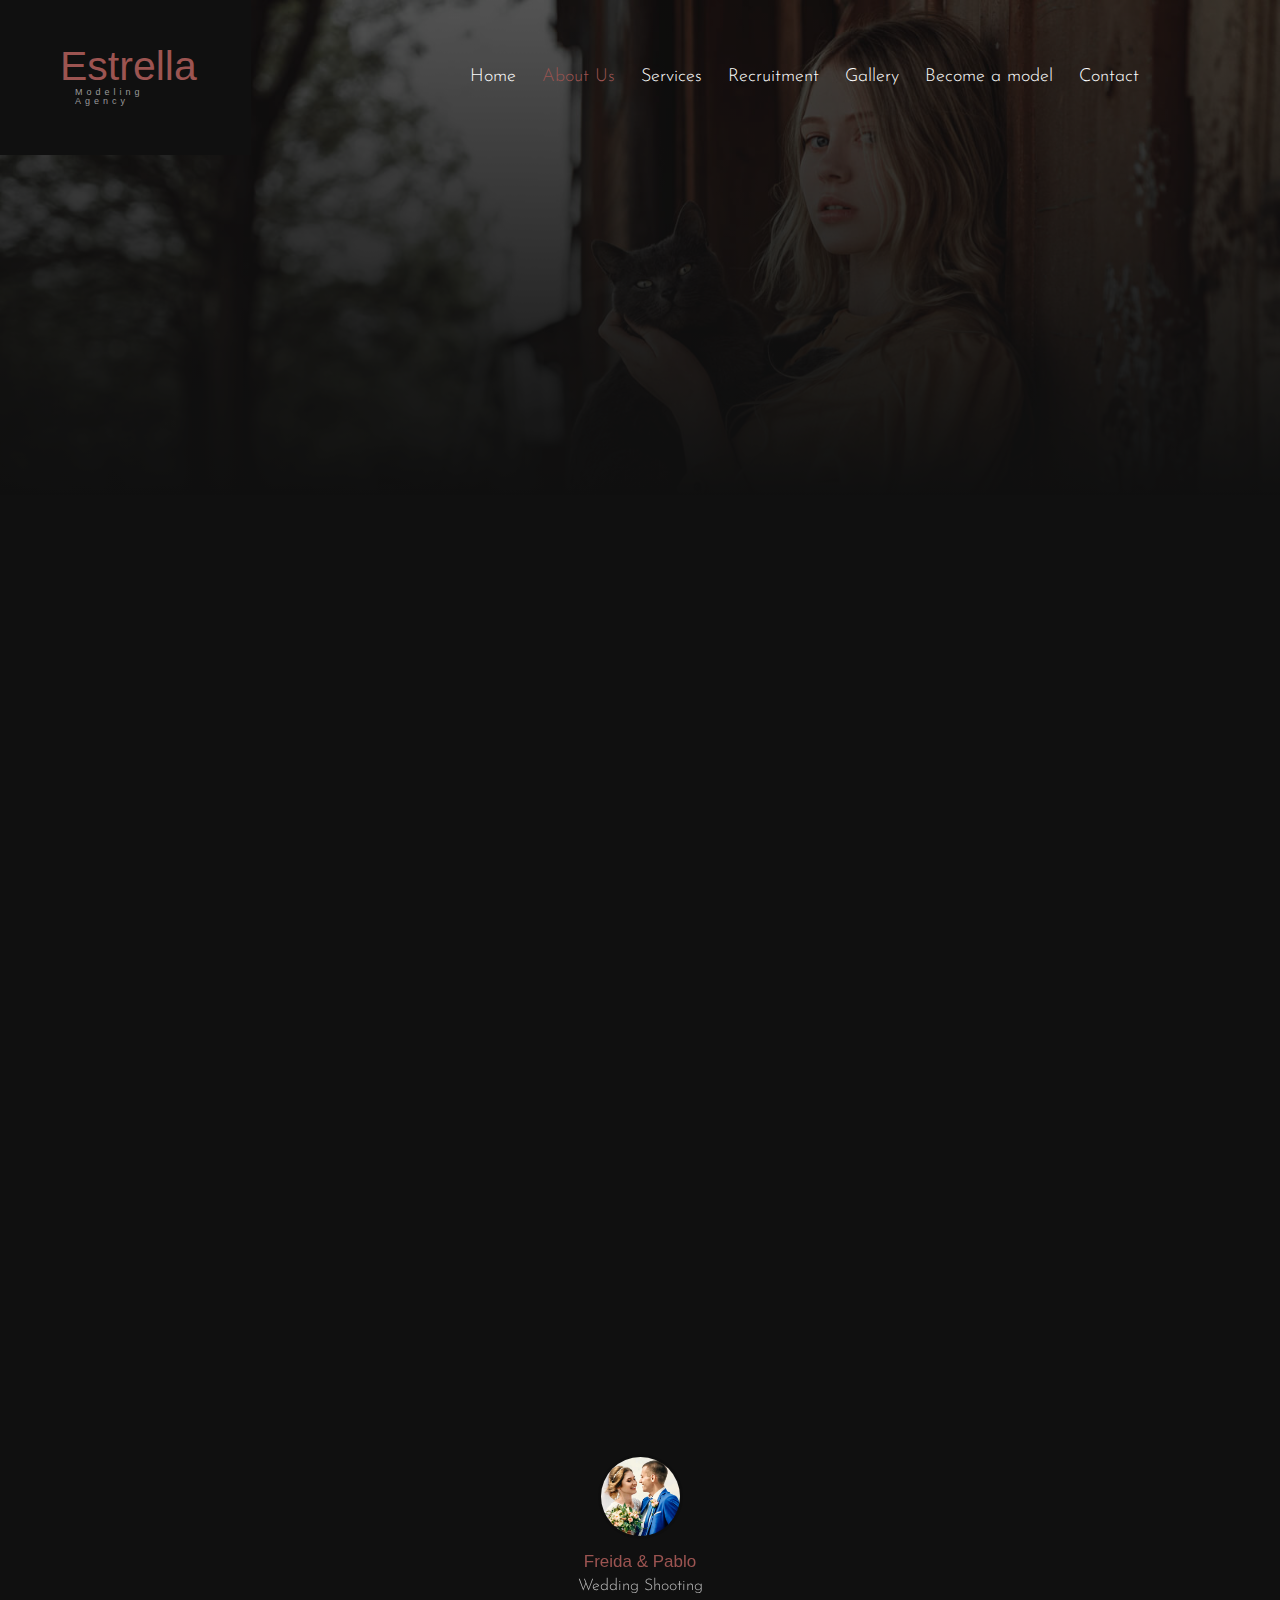
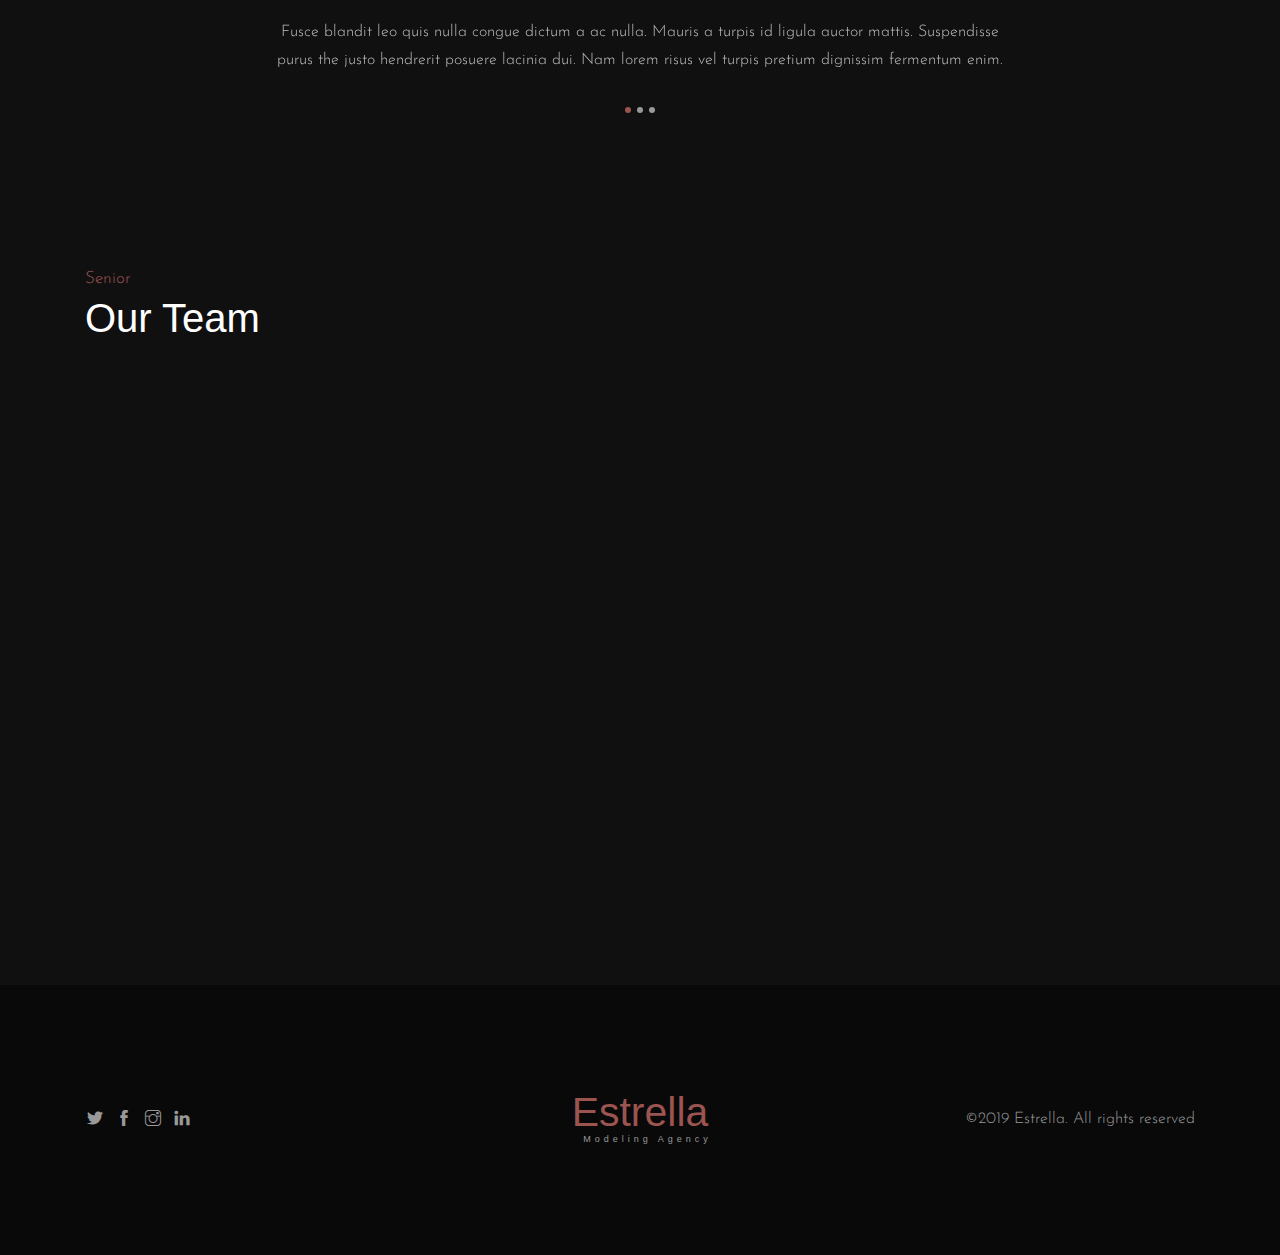
==== commit 9516e69a: "last2" ====
--- a/about.html
+++ b/about.html
@@ -23,7 +23,7 @@
 
 <body>
     <!-- Loading -->
-    <div class="loading">
+    <!-- <div class="loading">
         <div class="text-center middle">
             <div class="lds-ellipsis">
                 <div></div>
@@ -32,7 +32,7 @@
                 <div></div>
             </div>
         </div>
-    </div>
+    </div> -->
     <!-- Navbar -->
     <nav class="navbar navbar-expand-lg">
         <!-- Logo -->
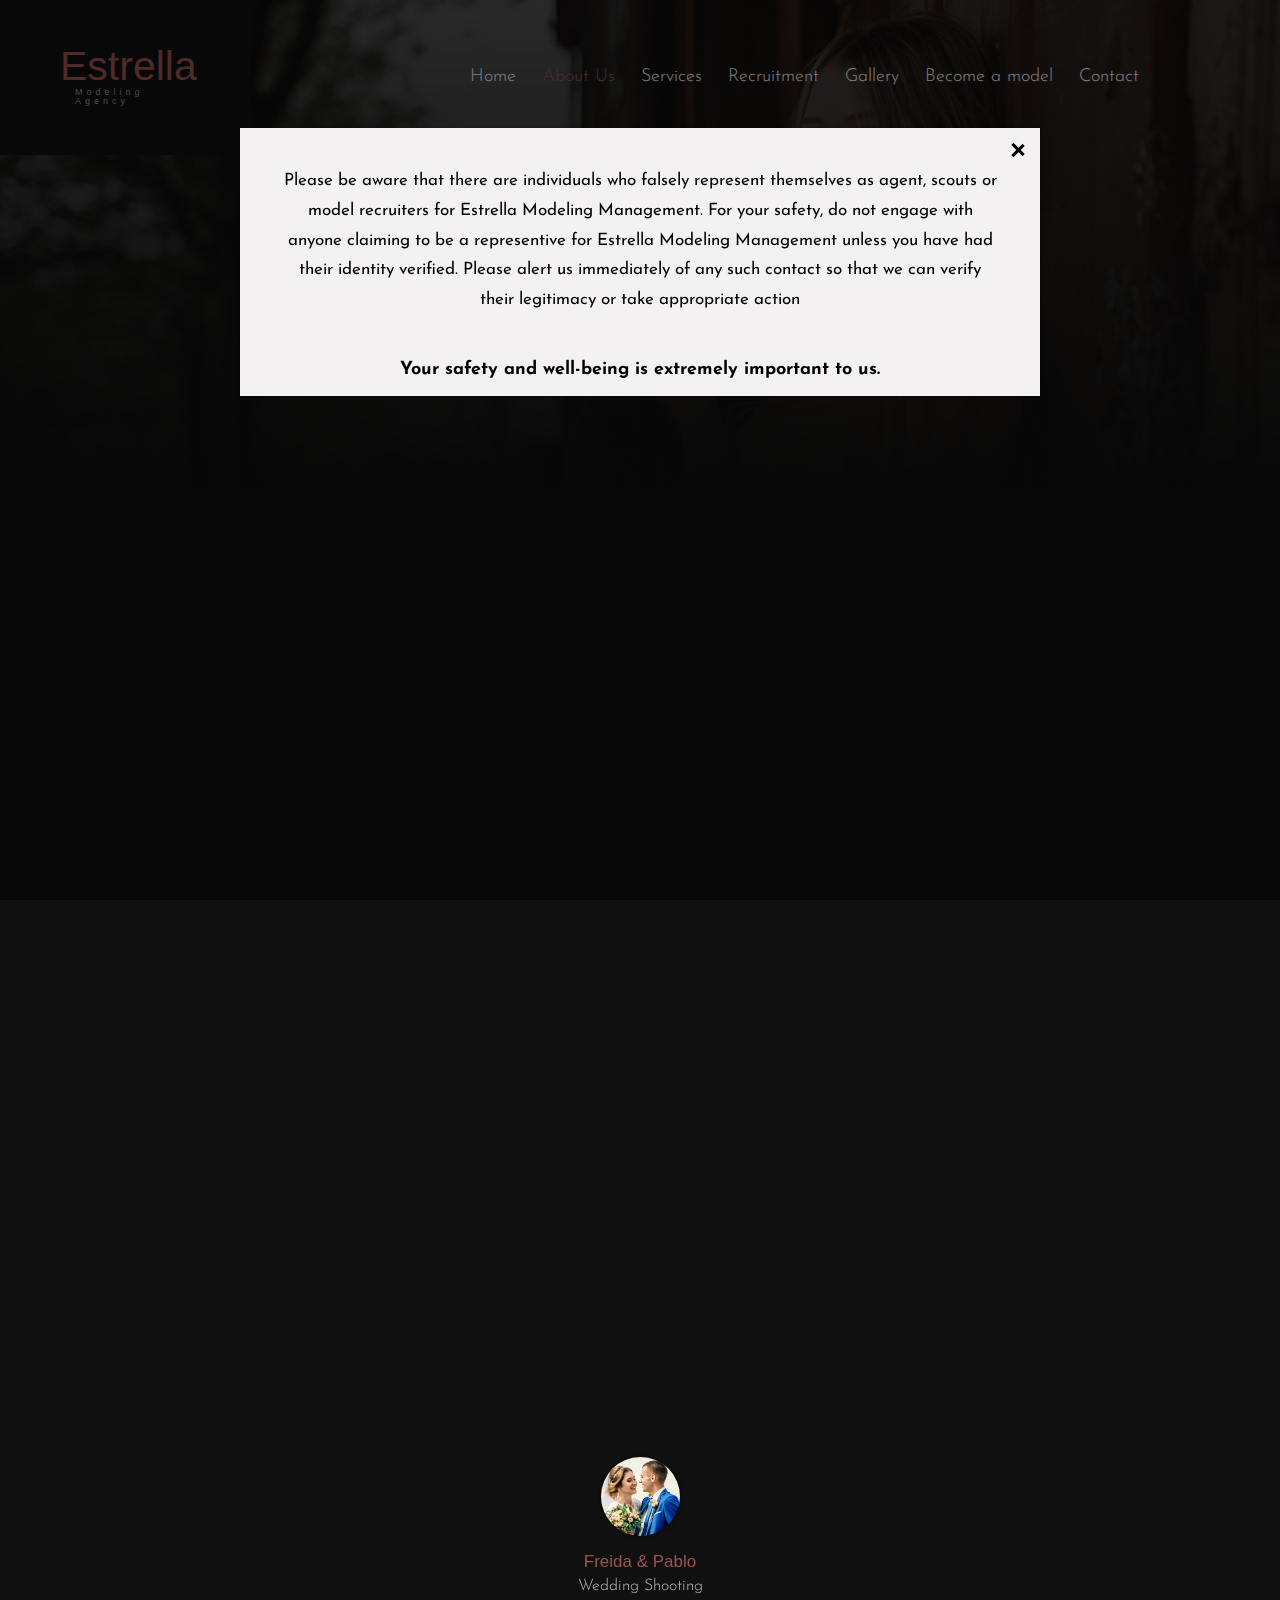
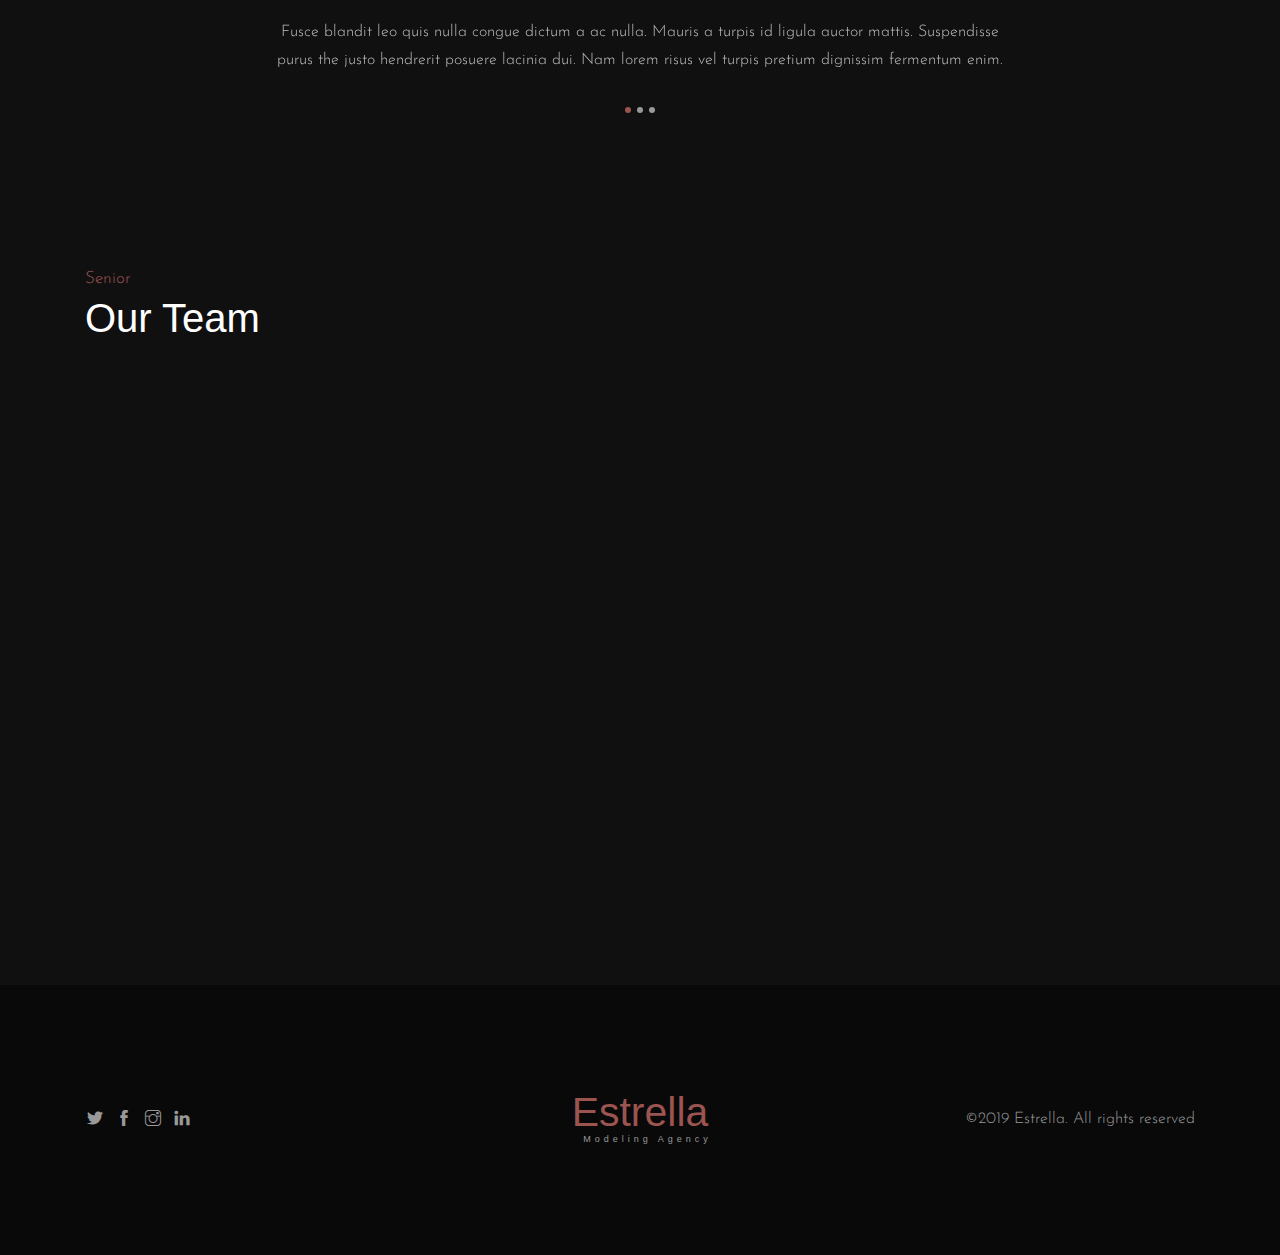
==== commit d01fe8db: "dd" ====
--- a/about.html
+++ b/about.html
@@ -209,7 +209,7 @@
                 </div>
                 <div class="col-md-4 footer-text-center">
                     <div class="logo">
-                        <h1><a href="index-2.html">Estrella<span>Modeling Agency</span></a></h1>
+                        <h1><a href="index.html">Estrella<span>Modeling Agency</span></a></h1>
                     </div>
                 </div>
                 <div class="col-md-4 footer-text-right">
